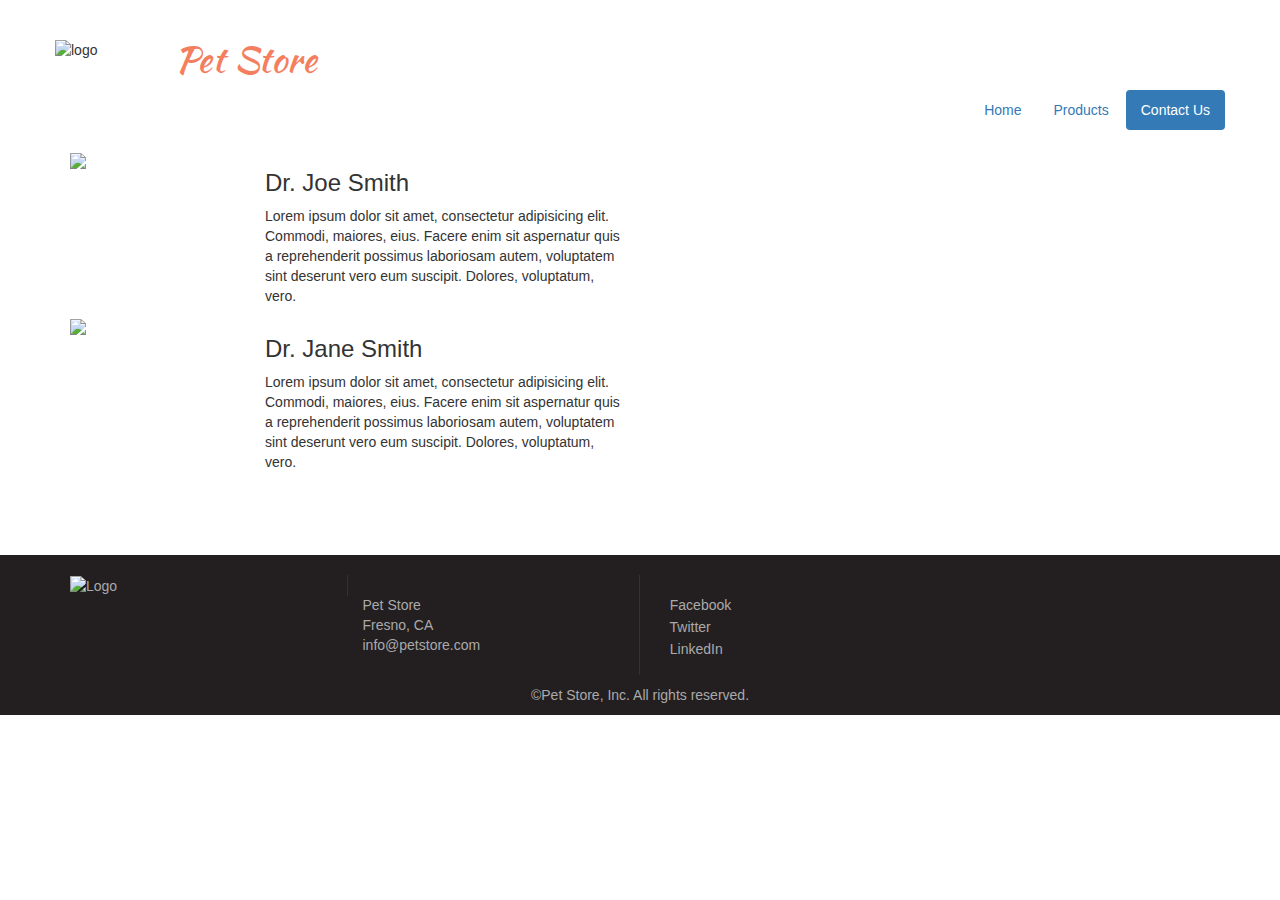
==== contact.html @ ad464a2f "contact added map and doctors" ====
<!DOCTYPE html>
<html lang="en">
<head>
	<meta charset="UTF-8">
	<meta name="viewport" content="width=device-width, initial-scale=1.0">
	<title>Pet Store</title>
	<link rel="stylesheet" href="css/bootstrap.min.css">
	<link rel="stylesheet" href="css/font-awesome.min.css">
	<link rel="stylesheet" href="css/style.css">
	<link rel="stylesheet" href="css/contact.css">
</head>
<body>
	<header class="container">
		<div class="row">
			<div>
				<img src="img/petstore_logo.png" alt="logo" class="img-responsive logo pull-left">
				<h1 class="satisfy-text">Pet Store</h1>
			</div>
			<div class="pull-right">
				<ul class="nav nav-pills">
				  <li role="presentation"><a href="index.html">Home</a></li>
				  <li role="presentation"><a href="#">Products</a></li>
				  <li role="presentation" class="active"><a href="contact.html">Contact Us</a></li>
				</ul>
			</div>
		</div>
	</header>

<!--------- JUMBOTRON STARTS HERE --------
<div class="container-fluid" id="jumbotron-background">
	<p class="text-center text-uppercase">the products they love. prices that you like.</p>
</div> -->
<!---------- JUMBOTRON ENDS HERE ----------->

<!----	CONTACT INFO STARTS HERE ---->
<div class="container contact">
	<div class="row">
		<div class="col-md-6">
			<div class="row">
				<div class="col-md-4">
					<img src="img/doctor1.jpg" class="doctor">
				</div>
				<div class="col-md-8">
					<h3>Dr. Joe Smith</h3>
					<p>Lorem ipsum dolor sit amet, consectetur adipisicing elit. Commodi, maiores, eius. Facere enim sit aspernatur quis a reprehenderit possimus laboriosam autem, voluptatem sint deserunt vero eum suscipit. Dolores, voluptatum, vero.</p>
				</div>
			</div>
			<div class="row">
				<div class="col-md-4">
					<img src="img/doctor2.jpg" class="doctor">
				</div>
				<div class="col-md-8">
					<h3>Dr. Jane Smith</h3>
					<p>Lorem ipsum dolor sit amet, consectetur adipisicing elit. Commodi, maiores, eius. Facere enim sit aspernatur quis a reprehenderit possimus laboriosam autem, voluptatem sint deserunt vero eum suscipit. Dolores, voluptatum, vero.</p>
				</div>
			</div>
		</div>
		<!-- <div class="col-md-1">
			<div class="row people">
				<img src="img/doctor1.jpg" class="doctor">
				<img src="img/doctor2.jpg" class="doctor">
			</div>
		</div>
		<div class="col-md-4 joe">
			<h3>Dr. Joe Smith</h3>
			<p>Lorem ipsum dolor sit amet, consectetur adipisicing elit. Dicta aliquam suscipit consectetur soluta ad doloribus debitis, illum deleniti, non illo rerum ea dolor quod reprehenderit laboriosam, distinctio adipisci explicabo eaque!</p>
			<h3>Dr. Jane Smith</h3>
			<p>Lorem ipsum dolor sit amet, consectetur adipisicing elit. Sit, consequatur culpa modi neque officiis, in. Provident fuga error non incidunt, voluptatem, sed quas, facilis in asperiores nam possimus! Deserunt, iusto!</p>
			</div> -->

			<div class="col-md-6">
				<iframe src="https://www.google.com/maps/embed?pb=!1m14!1m8!1m3!1d12790.436564696116!2d-119.7858289!3d36.7319473!3m2!1i1024!2i768!4f13.1!3m3!1m2!1s0x0%3A0xb32dda71cf0730a0!2sBitwise+South+Stadium!5e0!3m2!1sen!2sus!4v1493086036850" width="450" height="350" frameborder="0" style="border:0" allowfullscreen></iframe>
			</div>
		</div>
	</div>
</div>

<!----	CONTACT INFO ENDS HERE ---->

<!--------- FOOTER STARTS HERE -------->

<footer class="container-fluid">
		<div class="row">
			<div class="container">
				<div class="row medium-grey">
					<div class="col-md-3 section-border">
						<img src="img/petstore_logo.png" alt="Logo">
					</div>
					<div class="col-md-3 section-border">
						<address>
							Pet Store <br>
							Fresno, CA <br>
							info@petstore.com
						</address>
					</div>
					<div class="col-md-3 footerIcons">
<p><a href="https://www.facebook.com" target="_target" class="social"><i class="fa fa-facebook" aria-hidden="true"></i> Facebook</a></p>
<p><a href="https://www.twitter.com" target="_target" class="social"><i class="fa fa-twitter" aria-hidden="true"></i> Twitter</a></p>
<p><a href="https://www.linkedin.com" target="_target" class="social"><i class="fa fa-linkedin" aria-hidden="true"></i> LinkedIn</a></p>
					<div class="col-md-3">
					</div>
				</div>
			</div>

		</div>
		<div class="row">
<p class="copyright">&copyPet Store, Inc. All rights reserved.</p>
		</div>
</footer>

  <script src="https://ajax.googleapis.com/ajax/libs/jquery/1.11.3/jquery.min.js"></script>
	<script src="js/bootstrap.min.js"></script>
</body>
</html>
---- css/style.css ----
/*------UNIVERSALS------*/
@import url('https://fonts.googleapis.com/css?family=Kaushan+Script');
@import url('https://fonts.googleapis.com/css?family=Open+Sans:300,400');

/*--------HEADER--------*/
.logo {
  width: 120px;
}

.satisfy-text {
  font-family: 'Kaushan Script', cursive;
  color: #f47f5f;
}

/*---JUMBOTRON SECTION---*/
#jumbotron-background {
  background-image: url('../img/hero.jpg');
  height: 400px;
  background-size: cover;
  background-position: center;
}

#jumbotron-background p {
  color: #FFFFFF;
  font-size: 2em;
  margin-top: 50px;
  font-family: 'Open Sans', sans-serif;
  font-weight: 300;
}

/*--- PRODUCTS AND SERVICES SECTION ---*/
.featured {
  margin-left: 10px;
}


.btn-primary {
  height: ;
}

.thumbnail {
  background-color: #EDF1F4;
}

.thumbnail img {
  padding: 9px;
}

.services {
  margin-left: 90px;
}

/*-------- FOOTER SECTION --------*/
footer {
<<<<<<< HEAD
  height: 150px;
  background-color: #231F20;
  margin-top: 50px;
=======
  height: 100px;
  background-color: #231F20;
>>>>>>> c51705ed8975940c321156a680dfec7c1a1cc5f1
}

footer img {
  width: 120px;
}

.section-border {
  border-right: 1px solid #323232;
}

.medium-grey {
  color: #aaaaab;
}

address {
  margin-top: 20px;
}
<<<<<<< HEAD

i {
  color: white;
  height: 20px;
}

.footerIcons {
  margin-top: 28px;
}

footer p {
  margin-top: -8px;
  color: #aaaaab;
}

.copyright {
  margin-top: 10px;
  text-align: center;
  color: #aaaaab;
}

a.social {
  text-decoration:none;
  color: #aaaaab;
}

a:hover {
  text-decoration: none;
}
---- css/contact.css ----
.container, .contact {
  margin-top: 20px;
}

.doctor {
  height: 170px;
}

.joe {
  margin-left: 90px;
}

iframe {
  margin-left: 80px;
}
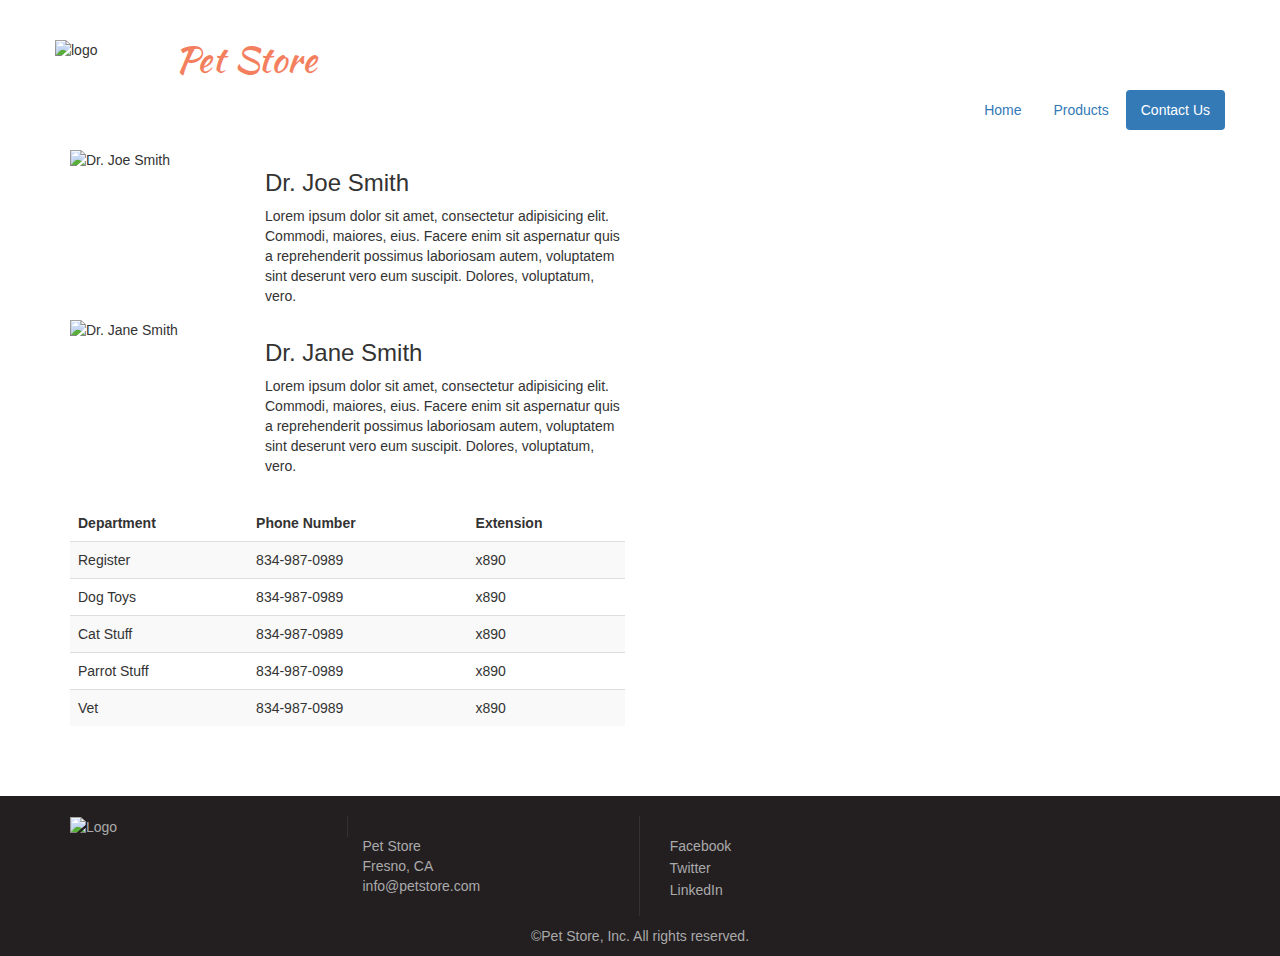
==== commit 5a669952: "completed contact page" ====
--- a/contact.html
+++ b/contact.html
@@ -38,7 +38,7 @@
 		<div class="col-md-6">
 			<div class="row">
 				<div class="col-md-4">
-					<img src="img/doctor1.jpg" class="doctor">
+					<img src="img/doctor1.jpg" alt="Dr. Joe Smith" class="img-responsive doctor">
 				</div>
 				<div class="col-md-8">
 					<h3>Dr. Joe Smith</h3>
@@ -47,7 +47,7 @@
 			</div>
 			<div class="row">
 				<div class="col-md-4">
-					<img src="img/doctor2.jpg" class="doctor">
+					<img src="img/doctor2.jpg" alt="Dr. Jane Smith" class="img-responsive doctor">
 				</div>
 				<div class="col-md-8">
 					<h3>Dr. Jane Smith</h3>
@@ -55,27 +55,54 @@
 				</div>
 			</div>
 		</div>
-		<!-- <div class="col-md-1">
-			<div class="row people">
-				<img src="img/doctor1.jpg" class="doctor">
-				<img src="img/doctor2.jpg" class="doctor">
-			</div>
-		</div>
-		<div class="col-md-4 joe">
-			<h3>Dr. Joe Smith</h3>
-			<p>Lorem ipsum dolor sit amet, consectetur adipisicing elit. Dicta aliquam suscipit consectetur soluta ad doloribus debitis, illum deleniti, non illo rerum ea dolor quod reprehenderit laboriosam, distinctio adipisci explicabo eaque!</p>
-			<h3>Dr. Jane Smith</h3>
-			<p>Lorem ipsum dolor sit amet, consectetur adipisicing elit. Sit, consequatur culpa modi neque officiis, in. Provident fuga error non incidunt, voluptatem, sed quas, facilis in asperiores nam possimus! Deserunt, iusto!</p>
-			</div> -->
 
-			<div class="col-md-6">
+			<div class="col-md-5 col-md-offset-1">
 				<iframe src="https://www.google.com/maps/embed?pb=!1m14!1m8!1m3!1d12790.436564696116!2d-119.7858289!3d36.7319473!3m2!1i1024!2i768!4f13.1!3m3!1m2!1s0x0%3A0xb32dda71cf0730a0!2sBitwise+South+Stadium!5e0!3m2!1sen!2sus!4v1493086036850" width="450" height="350" frameborder="0" style="border:0" allowfullscreen></iframe>
 			</div>
 		</div>
+<!----------------	CONTACT INFO ENDS HERE ---------------->
+
+<!-- PHONE DIRECTORY BEGINS -->
+	<div class="row">
+		<div class="col-md-6">
+			<table class="table table-striped">
+				<thead style="bold">
+					<td>Department</td>
+					<td>Phone Number</td>
+					<td>Extension</td>
+				</thead>
+				<tbody>
+					<tr>
+						<td>Register</td>
+						<td>834-987-0989</td>
+						<td>x890</td>
+					</tr>
+					<tr>
+						<td>Dog Toys</td>
+						<td>834-987-0989</td>
+						<td>x890</td>
+					</tr>
+					<tr>
+						<td>Cat Stuff</td>
+						<td>834-987-0989</td>
+						<td>x890</td>
+					</tr>
+					<tr>
+						<td>Parrot Stuff</td>
+						<td>834-987-0989</td>
+						<td>x890</td>
+					</tr>
+					<tr>
+						<td>Vet</td>
+						<td>834-987-0989</td>
+						<td>x890</td>
+					</tr>
+				</tbody>
+			</table>
+		</div>
 	</div>
 </div>
-
-<!----	CONTACT INFO ENDS HERE ---->
+<!------------------ PHONE DIRECTORY ENDS ------------------->
 
 <!--------- FOOTER STARTS HERE -------->
 
--- a/css/contact.css
+++ b/css/contact.css
@@ -1,3 +1,4 @@
+/*DOCTORS AND MAP BEGINS HERE*/
 .container, .contact {
   margin-top: 20px;
 }
@@ -9,7 +10,10 @@
 .joe {
   margin-left: 90px;
 }
-
-iframe {
-  margin-left: 80px;
+/*DOCTORS AND MAP ENDS HERE*/
+/*--------------------------------------------------------------*/
+/*PHONE DIRECTORY BEGINS HERE*/
+thead {
+  font-weight: bold;
 }
+/*PHONE DIRECTORY ENDS HERE*/
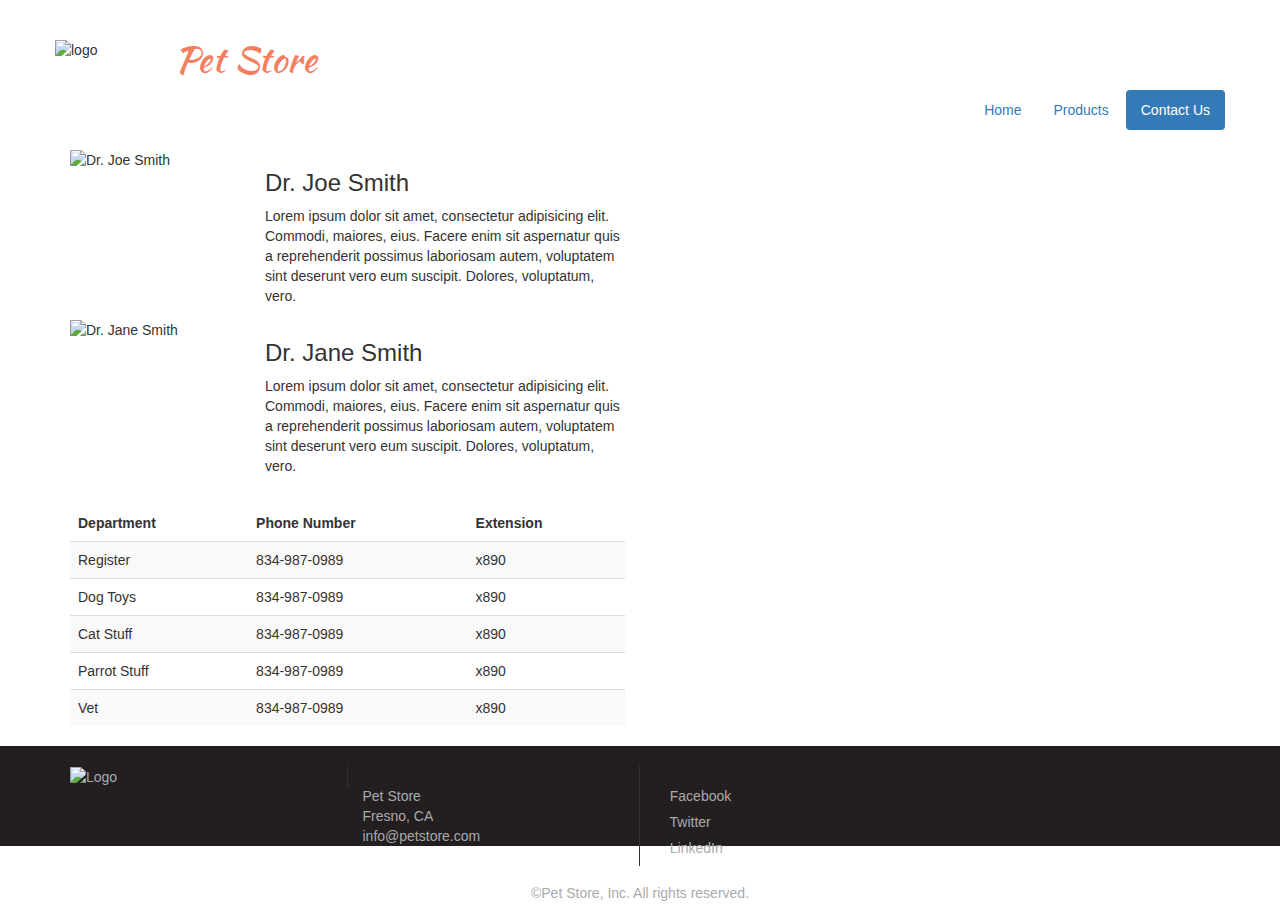
==== commit 79107a34: "Merge branch 'gh-pages' into contactus" ====
--- a/contact.html
+++ b/contact.html
@@ -66,7 +66,7 @@
 	<div class="row">
 		<div class="col-md-6">
 			<table class="table table-striped">
-				<thead style="bold">
+				<thead>
 					<td>Department</td>
 					<td>Phone Number</td>
 					<td>Extension</td>
@@ -134,8 +134,9 @@
 <p class="copyright">&copyPet Store, Inc. All rights reserved.</p>
 		</div>
 </footer>
+<!--------------- FOOTER ENDS HERE --------------->
 
   <script src="https://ajax.googleapis.com/ajax/libs/jquery/1.11.3/jquery.min.js"></script>
 	<script src="js/bootstrap.min.js"></script>
 </body>
-</html>
+</html>--- a/css/style.css
+++ b/css/style.css
@@ -52,14 +52,8 @@
 
 /*-------- FOOTER SECTION --------*/
 footer {
-<<<<<<< HEAD
-  height: 150px;
-  background-color: #231F20;
-  margin-top: 50px;
-=======
   height: 100px;
   background-color: #231F20;
->>>>>>> c51705ed8975940c321156a680dfec7c1a1cc5f1
 }
 
 footer img {
@@ -77,7 +71,6 @@
 address {
   margin-top: 20px;
 }
-<<<<<<< HEAD
 
 i {
   color: white;
--- a/css/contact.css
+++ b/css/contact.css
@@ -17,3 +17,4 @@
   font-weight: bold;
 }
 /*PHONE DIRECTORY ENDS HERE*/
+
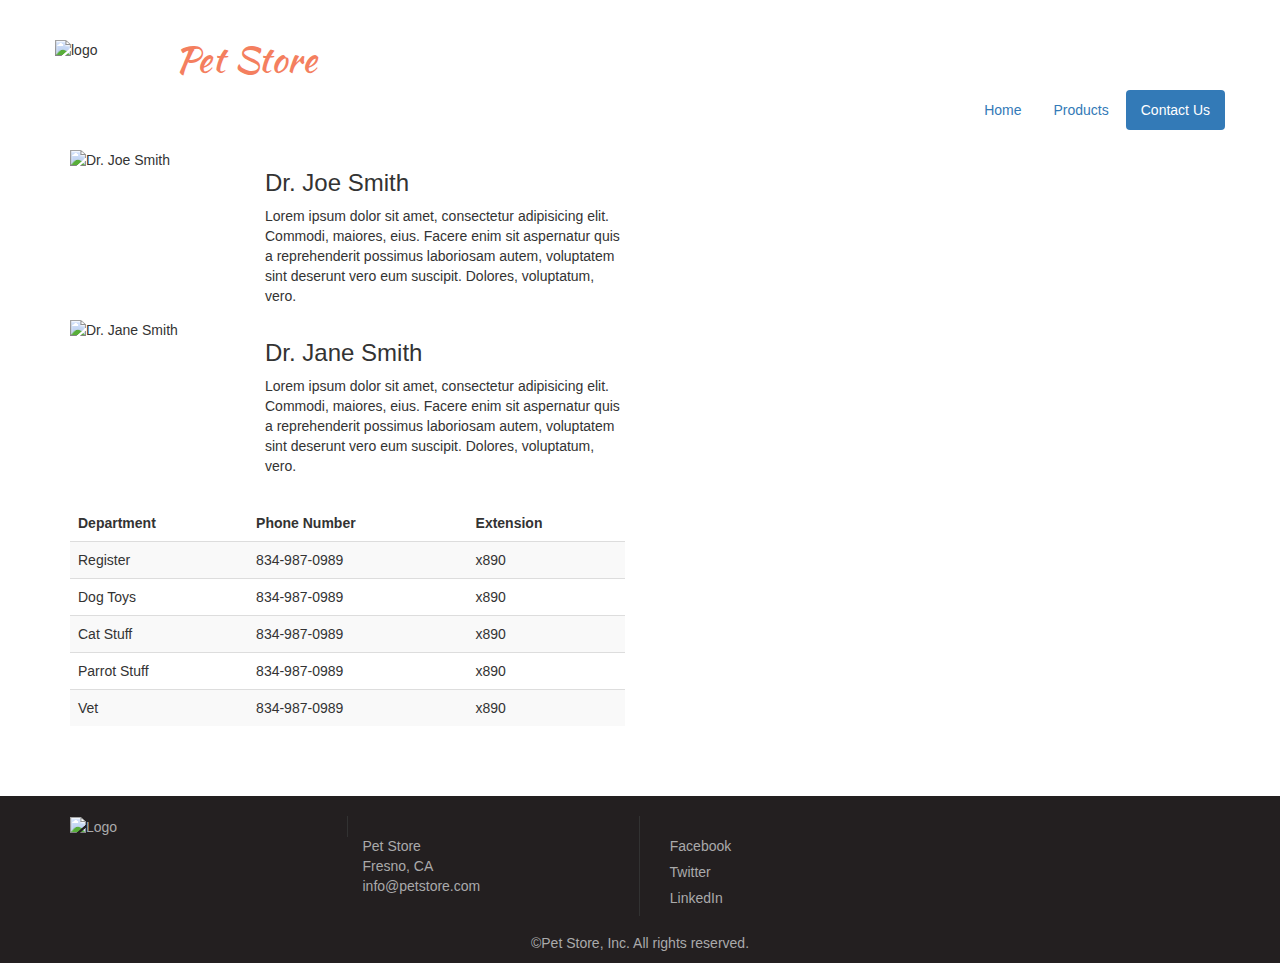
==== commit ead049b5: "finished touch up" ====
--- a/contact.html
+++ b/contact.html
@@ -3,7 +3,7 @@
 <head>
 	<meta charset="UTF-8">
 	<meta name="viewport" content="width=device-width, initial-scale=1.0">
-	<title>Pet Store</title>
+	<title>Contact</title>
 	<link rel="stylesheet" href="css/bootstrap.min.css">
 	<link rel="stylesheet" href="css/font-awesome.min.css">
 	<link rel="stylesheet" href="css/style.css">
@@ -25,14 +25,7 @@
 			</div>
 		</div>
 	</header>
-
-<!--------- JUMBOTRON STARTS HERE --------
-<div class="container-fluid" id="jumbotron-background">
-	<p class="text-center text-uppercase">the products they love. prices that you like.</p>
-</div> -->
-<!---------- JUMBOTRON ENDS HERE ----------->
-
-<!----	CONTACT INFO STARTS HERE ---->
+<!--	CONTACT INFO STARTS HERE -->
 <div class="container contact">
 	<div class="row">
 		<div class="col-md-6">
@@ -57,11 +50,10 @@
 		</div>
 
 			<div class="col-md-5 col-md-offset-1">
-				<iframe src="https://www.google.com/maps/embed?pb=!1m14!1m8!1m3!1d12790.436564696116!2d-119.7858289!3d36.7319473!3m2!1i1024!2i768!4f13.1!3m3!1m2!1s0x0%3A0xb32dda71cf0730a0!2sBitwise+South+Stadium!5e0!3m2!1sen!2sus!4v1493086036850" width="450" height="350" frameborder="0" style="border:0" allowfullscreen></iframe>
+				<iframe src="https://www.google.com/maps/embed?pb=!1m28!1m12!1m3!1d3022.583593373997!2d-73.98636323459392!3d40.74918732932782!2m3!1f0!2f0!3f0!3m2!1i1024!2i768!4f13.1!4m13!3e3!4m5!1s0x89c259a9b3117469%3A0xd134e199a405a163!2sEmpire+State+Building%2C+350+5th+Avenue%2C+New+York%2C+NY+10118!3m2!1d40.7484405!2d-73.98566439999999!4m5!1s0x89c25900a9b83733%3A0x503ce7f48ac932a5!2s417+5th+Ave%2C+New+York%2C+NY+10016!3m2!1d40.7505338!2d-73.9826458!5e0!3m2!1sen!2sus!4v1494488328494" width="450" height="350" frameborder="0" style="border:0" allowfullscreen></iframe>
 			</div>
 		</div>
-<!----------------	CONTACT INFO ENDS HERE ---------------->
-
+<!-- CONTACT INFO ENDS HERE -->
 <!-- PHONE DIRECTORY BEGINS -->
 	<div class="row">
 		<div class="col-md-6">
@@ -102,10 +94,8 @@
 		</div>
 	</div>
 </div>
-<!------------------ PHONE DIRECTORY ENDS ------------------->
-
-<!--------- FOOTER STARTS HERE -------->
-
+<!-- PHONE DIRECTORY ENDS -->
+<!-- FOOTER STARTS HERE -->
 <footer class="container-fluid">
 		<div class="row">
 			<div class="container">
@@ -134,9 +124,8 @@
 <p class="copyright">&copyPet Store, Inc. All rights reserved.</p>
 		</div>
 </footer>
-<!--------------- FOOTER ENDS HERE --------------->
-
+<!-- FOOTER ENDS HERE -->
   <script src="https://ajax.googleapis.com/ajax/libs/jquery/1.11.3/jquery.min.js"></script>
 	<script src="js/bootstrap.min.js"></script>
 </body>
-</html>+</html>
--- a/css/style.css
+++ b/css/style.css
@@ -28,7 +28,7 @@
   font-weight: 300;
 }
 
-/*--- PRODUCTS AND SERVICES SECTION ---*/
+/*-- PRODUCTS AND SERVICES SECTION --*/
 .featured {
   margin-left: 10px;
 }
@@ -50,10 +50,21 @@
   margin-left: 90px;
 }
 
-/*-------- FOOTER SECTION --------*/
+/* FOOTER SECTION */
 footer {
-  height: 100px;
+<<<<<<< HEAD
+<<<<<<< HEAD
   background-color: #231F20;
+=======
+  height: 150px;
+  background-color: #231F20;
+  margin-top: 50px;
+>>>>>>> fixed footer error
+=======
+  height: 150px;
+  background-color: #231F20;
+  margin-top: 50px;
+>>>>>>> 3db7b2a2a4096350671050f38a44abc793c7660b
 }
 
 footer img {
